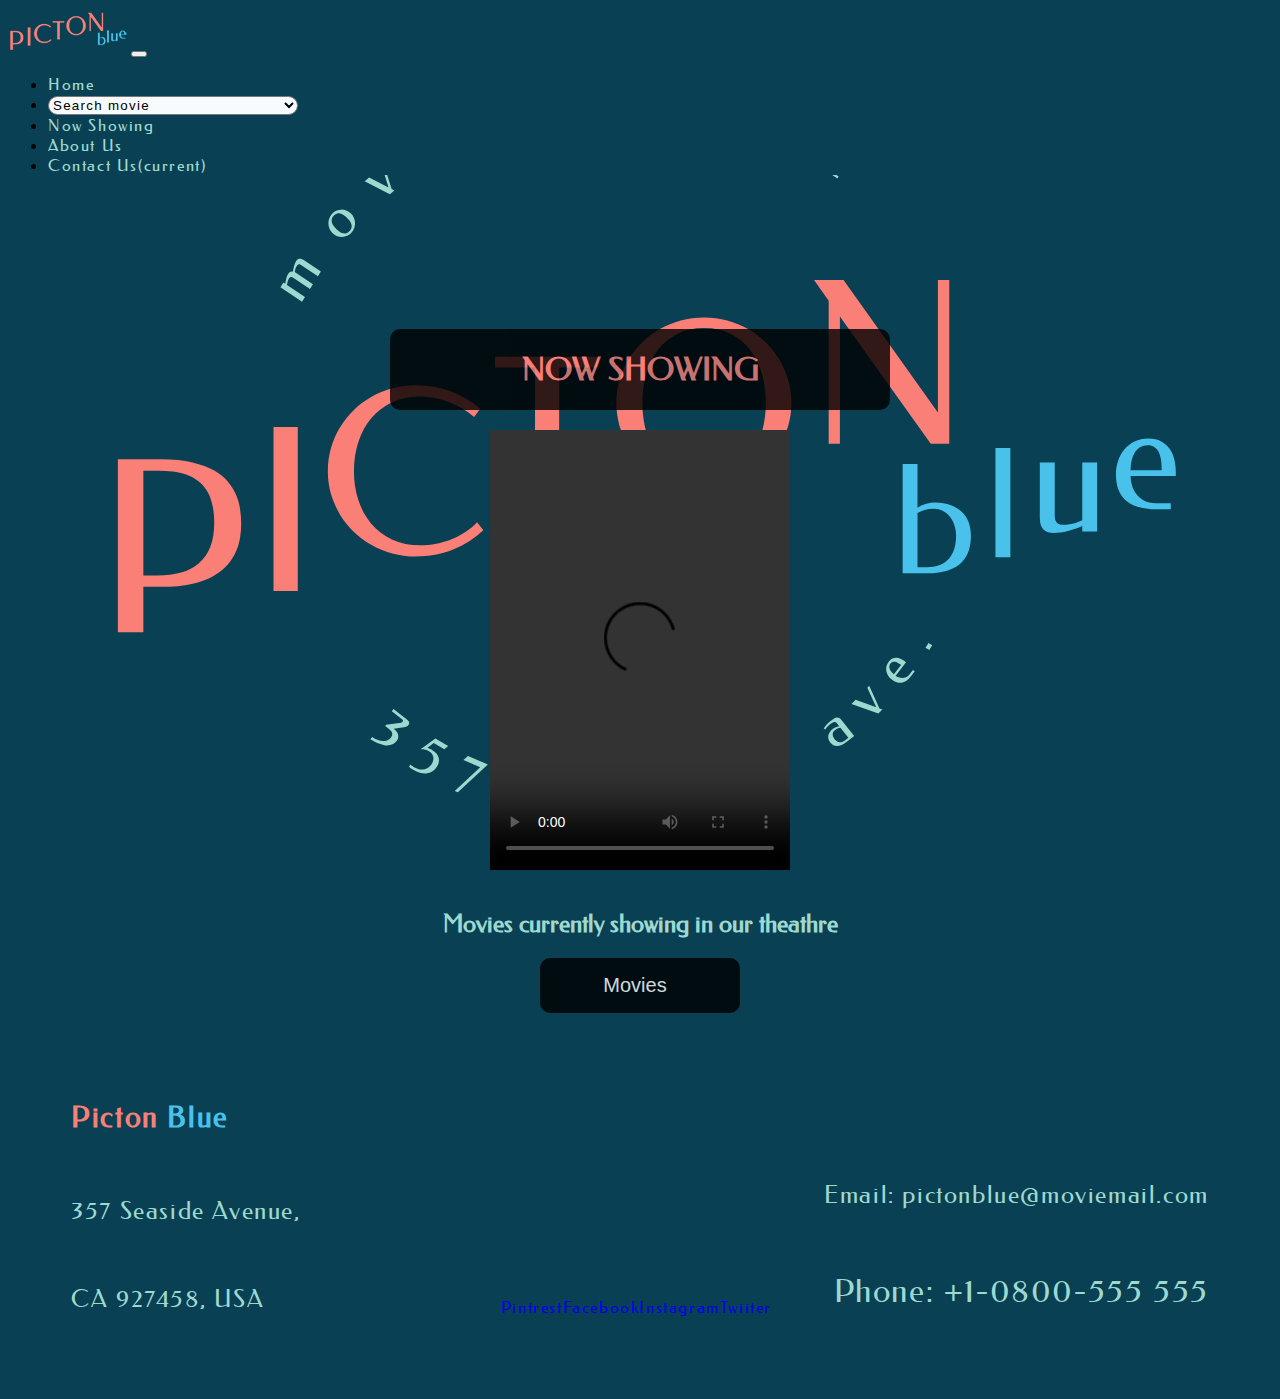
==== index.html @ ea3875aa "Change file path to favicon link in index file." ====
<!DOCTYPE html>
<html lang="en">
    <head>
        <meta charset="UTF-8">
        <meta http-equiv="X-UA-Compatible" content="IE=edge">
        <meta name="viewport" content="width=device-width, initial-scale=1.0">
        <link rel="icon"  type="image/png" href="assets/images/picton-favi.png" sizes="64x64" aria-hidden="true">
        <title>Picton Blue / Contact</title>
        <!-- ***** Bootstrap v4.6 *****-->
        <link rel="stylesheet" href="https://cdn.jsdelivr.net/npm/bootstrap@4.6.0/dist/css/bootstrap.min.css" 
            integrity="sha384-B0vP5xmATw1+K9KRQjQERJvTumQW0nPEzvF6L/Z6nronJ3oUOFUFpCjEUQouq2+l" crossorigin="anonymous">
        <!-- ***** Google Fonts *****-->
        <link href="https://fonts.googleapis.com/css2?family=Federo&display=swap" rel="stylesheet">
        <!-- ***** Fontawesome *****-->
        <link rel="stylesheet" href="https://use.fontawesome.com/releases/v5.15.2/css/all.css" 
            integrity="sha384-vSIIfh2YWi9wW0r9iZe7RJPrKwp6bG+s9QZMoITbCckVJqGCCRhc+ccxNcdpHuYu" crossorigin="anonymous">
        <link rel="stylesheet" href="assetts/styles/css/reset.css" type="text/css">        
        <link rel="stylesheet" href="assets/styles/css/navbar.css" type="text/css">
        <link rel="stylesheet" href="assets/styles/css/main/main.css" type="text/css">
        <link rel="stylesheet" href="assets/styles/css/footer.css" type="text/css">
    </head>
    <body>
        
        <!-- navigation start -->
        <nav class="navbar navbar-expand-lg px-lg-5 fixed-top">
            <a class="navbar-brand" href="#">
                <img src="assets/images/navbar-logo.png" alt="Picton Blue Logotype">
            </a>
            <button class="navbar-toggler" type="button" data-toggle="collapse" 
                data-target="#navbarSupportedContent" aria-controls="navbarSupportedContent" 
                aria-expanded="false" aria-label="Toggle navigation">
                <span class="navbar-toggler-icon pt-2"><i class="fas fa-ellipsis-v"></i></span>
            </button>
          
            <div class="collapse navbar-collapse ml-2 ml-lg-0 mt-5 mt-lg-0" id="navbarSupportedContent">
                <ul class="navbar-nav ml-auto">
                    <li class="nav-item active">
                    <a class="nav-link" href="../../index.html">Home</a>
                    </li>
                    <li>
                        <form class="form-inline my-2 my-lg-0 px-lg-5">
                            <div class="form-group mr-0">
                                <select class="form-control form" id="exampleFormControlSelect1">
                                    <option>Search movie</option>
                                    <option>2</option>
                                    <option>3</option>
                                    <option>4</option>
                                    <option>5</option>
                                </select>
                            </div>
                        </form>              
                    </li>    
                    <li class="nav-item">
                    <a class="nav-link" href="assets/pages/gallery.html">Now Showing</a>
                    </li>
                    <li class="nav-item px-lg-3">
                    <a class="nav-link " href="assets/pages/about.html">About Us</a>
                    </li>
                    <li class="nav-item">
                        <a class="nav-link " href="assets/pages/contact.html">Contact Us<span class="sr-only">(current)</span></a>
                    </li>
                </ul>
            </div>
        </nav>
        <!-- navigation end -->

        <!-- main start-->
        <section class="main__page">  
            <div class="video__container">
                <div class="movie__text">
                    <h1>NOW SHOWING</h1>
                </div>
                        <br>
                    <video max-width="520" height="440" controls>
                        <source src="/assets/videos/Erica Zandelin - Dark dreams [Music Video].mp4" type="video/mp4">
                    </video>
                        <br>
                <div class="text__container">
                    <h2>Movies currently showing in our theathre</h2>
                    <button class="show__btn"><a class="movie__link" href="assets/pages/gallery.html">Movies</a><i class="fas fa-film"></i></button>
                </div> 
            </div>
        </section>
        <!-- main end -->

        <!-- footer start -->
        <footer class="footer">
            <div class="footer-container">
                <div class="footer-address">
                    <h3 class="footer-address__heading">Picton <span class="footer-address__heading--main-colour">Blue</span></h3>
                    <p class="footer__text"> 357 Seaside Avenue,</p>
                    <p class="footer__text footer-address__zip-code">ca 927458, usa</p>
                </div>
                <div class="footer-social">
                    <ul class="footer-list">
                        <li>
                            <a href="https://www.pinterest.se/" target="_blank">
                                <i class="fab fa-pinterest-square footer-list__icons" aria-hidden="true"></i>
                                <span class="sr-only">Pintrest</span>
                            </a>
                        </li>
                        <li>
                            <a href="https://www.facebook.com/" target="_blank">
                                <i class="fab fa-facebook-square footer-list__icons" aria-hidden="true"></i>
                                <span class="sr-only">Facebook</span>
                            </a>
                        </li>
                        <li>
                            <a href="https://www.instagram.com/" target="_blank">
                                <i class="fab fa-instagram-square footer-list__icons" aria-hidden="true"></i>
                                <span class="sr-only">Instagram</span>
                            </a>
                        </li>
                        <li>
                            <a href="https://twitter.com/" target="_blank">
                                <i class="fab fa-twitter-square footer-list__icons" aria-hidden="true"></i>
                                <span class="sr-only">Twiiter</span>
                            </a>
                        </li>
                    </ul>
                </div>
                <div class="footer-contact">
                    <p class="footer__text">Email: pictonblue@moviemail.com</p>
                    <p class="footer-contact__phone">Phone: &#43;1-0800-555 555</p>
                </div>
            </div>
        </footer>
        <!-- footer end -->

        <!-- ***** Bootstrap JavaScript bundle v4.6 *****-->
        <script src="https://code.jquery.com/jquery-3.5.1.slim.min.js" 
            ntegrity="sha384-DfXdz2htPH0lsSSs5nCTpuj/zy4C+OGpamoFVy38MVBnE+IbbVYUew+OrCXaRkfj" crossorigin="anonymous"></script>
        <script src="https://cdn.jsdelivr.net/npm/popper.js@1.16.1/dist/umd/popper.min.js" 
            integrity="sha384-9/reFTGAW83EW2RDu2S0VKaIzap3H66lZH81PoYlFhbGU+6BZp6G7niu735Sk7lN" crossorigin="anonymous"></script>
        <script src="https://cdn.jsdelivr.net/npm/bootstrap@4.6.0/dist/js/bootstrap.min.js" 
            integrity="sha384-+YQ4JLhjyBLPDQt//I+STsc9iw4uQqACwlvpslubQzn4u2UU2UFM80nGisd026JF" crossorigin="anonymous"></script>
    </body>
</html>
---- assets/styles/css/navbar.css ----
body {
  font-family: "Federo", sans-serif;
}

.form:first-child {
  width: 250px;
  border-radius: 20px;
  background-color: #f6fcfe;
  letter-spacing: 0.08rem;
}

.navbar {
  background-color: #094053;
}
.navbar-toggler-icon {
  font-size: 1.8rem;
  color: #9ed9cf;
}

.nav-link {
  color: #9ed9cf;
  letter-spacing: 0.1rem;
}
.nav-link:hover, .nav-link:active, .nav-link:focus {
  color: #49c2eb;
}

/*# sourceMappingURL=navbar.css.map */
---- assets/styles/css/main/main.css ----
body {
  background-color: #094053;
  background-image: url(/assets/images/logo.svg);
  background-repeat: no-repeat;
  background-size: contain;
  background-position: center;
  background-attachment: fixed;
  height: auto;
  font-family: "Federo", sans-serif;
}

/* MAIN PAGE */
/*Thinking the text will be clearer on space lower, when navbar is added*/
h2 {
  color: #9ED9CF;
}

.movie__text {
  display: flex;
  flex-wrap: wrap;
  justify-content: center;
  background-color: black;
  color: #F97F77;
  border-radius: 10px;
  opacity: 0.8;
  width: 500px;
}

.box__container {
  display: flex;
  flex-wrap: wrap;
  justify-content: space-evenly;
}

.main__page {
  height: 60em;
  display: flex;
  flex-wrap: wrap;
  flex-direction: column;
  justify-content: center;
}

.video__container {
  display: flex;
  flex-wrap: wrap;
  flex-direction: column;
  align-items: center;
}

.text__container {
  display: flex;
  flex-direction: column;
  align-items: center;
}

a:link {
  text-decoration: none;
}

.movie__link {
  color: white;
}

.show__btn {
  display: flex;
  justify-content: center;
  align-items: center;
  background-color: black;
  color: #9ED9CF;
  padding: 16px;
  font-size: 20px;
  border: none;
  width: 200px;
  border-radius: 10px;
  opacity: 0.8;
}

.show__btn:hover {
  background-color: #2c748b;
  transition: all 0.3s ease 0s;
}

.lek1 {
  list-style: none;
  color: black;
  font-size: 30px;
}

.first__box {
  display: flex;
  flex-wrap: wrap;
  justify-content: space-evenly;
}

.fa-film {
  color: #F97F77;
  margin-left: 10px;
}
---- assets/styles/css/footer.css ----
.footer {
  width: 100%;
  height: 18rem;
  background-color: #094053;
  display: flex;
  justify-content: center;
  align-items: center;
  font-family: "Federo", sans-serif;
  color: #9ed9cf;
  letter-spacing: 0.08rem;
  line-height: 1.5rem;
}
.footer-container {
  width: 90%;
  height: 80%;
  display: flex;
  flex-direction: column;
  justify-content: space-between;
  align-items: center;
}
.footer-address {
  width: 100%;
  display: flex;
  flex-direction: column;
}
.footer-address__heading {
  color: #f97f77;
}
.footer-address__heading--main-colour {
  color: #49c2eb;
}
.footer-address__zip-code {
  text-transform: uppercase;
}
.footer-social {
  width: 100%;
  display: flex;
  justify-content: space-around;
  align-items: flex-end;
}
.footer .footer-list {
  width: 60%;
  display: flex;
  justify-content: space-between;
  list-style: none;
}
.footer .footer-list__icons {
  font-size: 2rem;
  color: #9ed9cf;
}
.footer .footer-list__icons:hover {
  color: #49c2eb;
}
.footer-contact {
  width: 100%;
  display: flex;
  flex-direction: column;
  align-items: flex-end;
  justify-content: center;
}

@media screen and (min-width: 769px) {
  .footer {
    height: 20rem;
    letter-spacing: 0.09rem;
    line-height: 2rem;
  }
  .footer__text {
    font-size: 1.2rem;
  }
  .footer-address__heading {
    font-size: 1.5rem;
  }
  .footer-contact__phone {
    font-size: 1.5rem;
  }
}
@media screen and (min-width: 1200px) {
  .footer {
    height: 15rem;
    letter-spacing: 0.1rem;
    line-height: 2.5rem;
  }
  .footer-container {
    height: 60%;
    flex-direction: row;
    align-items: flex-end;
  }
  .footer__text {
    font-size: 1.5rem;
  }
  .footer-address {
    width: 30%;
  }
  .footer-address__heading {
    font-size: 1.8rem;
  }
  .footer-social {
    width: 30%;
  }
  .footer-contact {
    width: 40%;
  }
  .footer-contact__phone {
    font-size: 2rem;
  }
  .footer-list {
    width: 100%;
  }
}

/*# sourceMappingURL=footer.css.map */
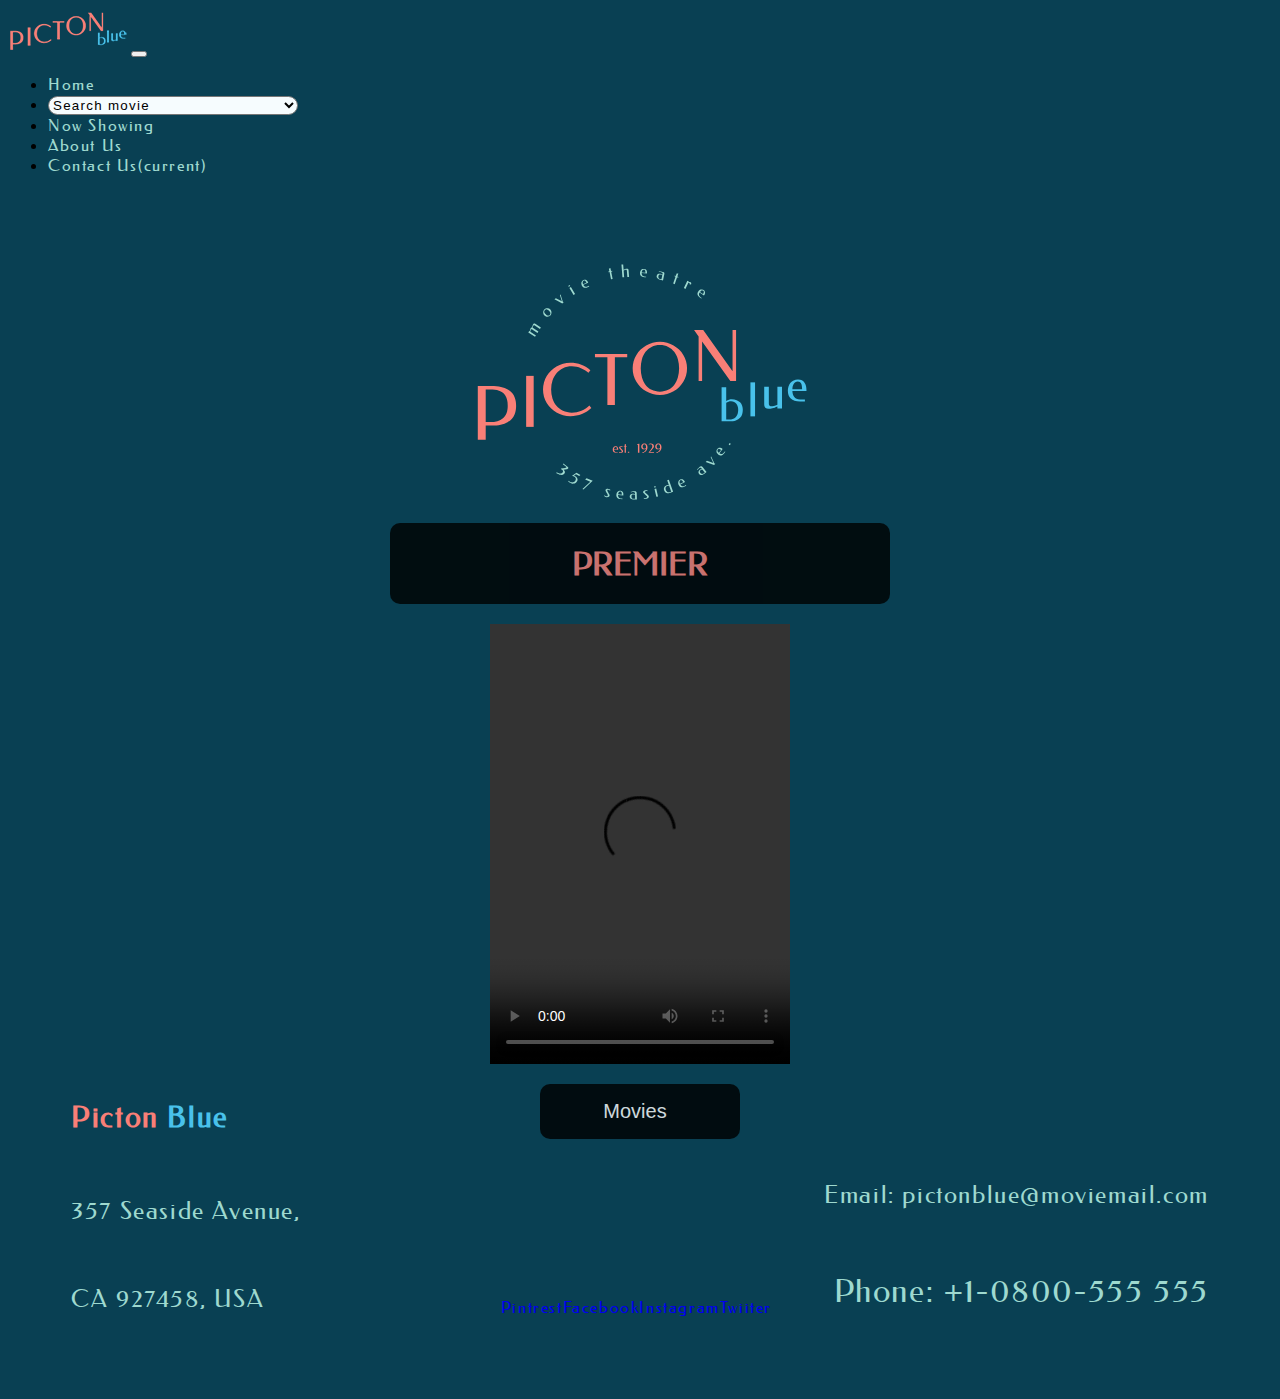
==== commit 7229eddf: "did some changes on my pages" ====
--- a/index.html
+++ b/index.html
@@ -65,18 +65,21 @@
         <!-- navigation end -->
 
         <!-- main start-->
-        <section class="main__page">  
+        <section class="main__page"> 
+            
+            <div class="logo__box">
+                <img src="assets/images/logo.svg" max-width="347" height="280">
+            </div>
             <div class="video__container">
                 <div class="movie__text">
-                    <h1>NOW SHOWING</h1>
+                    <h1>PREMIER</h1>
                 </div>
                         <br>
-                    <video max-width="520" height="440" controls>
-                        <source src="/assets/videos/Erica Zandelin - Dark dreams [Music Video].mp4" type="video/mp4">
+                    <video class="video__box" max-width="520" height="440" controls>
+                        <source src="/assets/videos/Erica Zandelin - Dark dreams [Music Video].mp4" type="video/mp4" media="screen and (min-width:768px)">
                     </video>
                         <br>
                 <div class="text__container">
-                    <h2>Movies currently showing in our theathre</h2>
                     <button class="show__btn"><a class="movie__link" href="assets/pages/gallery.html">Movies</a><i class="fas fa-film"></i></button>
                 </div> 
             </div>
--- a/assets/styles/css/navbar.css
+++ b/assets/styles/css/navbar.css
@@ -7,6 +7,10 @@
   border-radius: 20px;
   background-color: #f6fcfe;
   letter-spacing: 0.08rem;
+  cursor: pointer;
+}
+.form:first-child:hover {
+  background-color: #9ed9cf;
 }
 
 .navbar {
--- a/assets/styles/css/main/main.css
+++ b/assets/styles/css/main/main.css
@@ -1,11 +1,5 @@
 body {
   background-color: #094053;
-  background-image: url(/assets/images/logo.svg);
-  background-repeat: no-repeat;
-  background-size: contain;
-  background-position: center;
-  background-attachment: fixed;
-  height: auto;
   font-family: "Federo", sans-serif;
 }
 
@@ -13,6 +7,13 @@
 /*Thinking the text will be clearer on space lower, when navbar is added*/
 h2 {
   color: #9ED9CF;
+}
+
+.logo__box {
+  display: flex;
+  flex-wrap: wrap;
+  justify-content: center;
+  margin-top: 40px;
 }
 
 .movie__text {
@@ -95,4 +96,10 @@
 .fa-film {
   color: #F97F77;
   margin-left: 10px;
+}
+
+@media screen and (min-width: 0px) and (max-width: 768px) {
+  .video__box {
+    width: 90%;
+  }
 }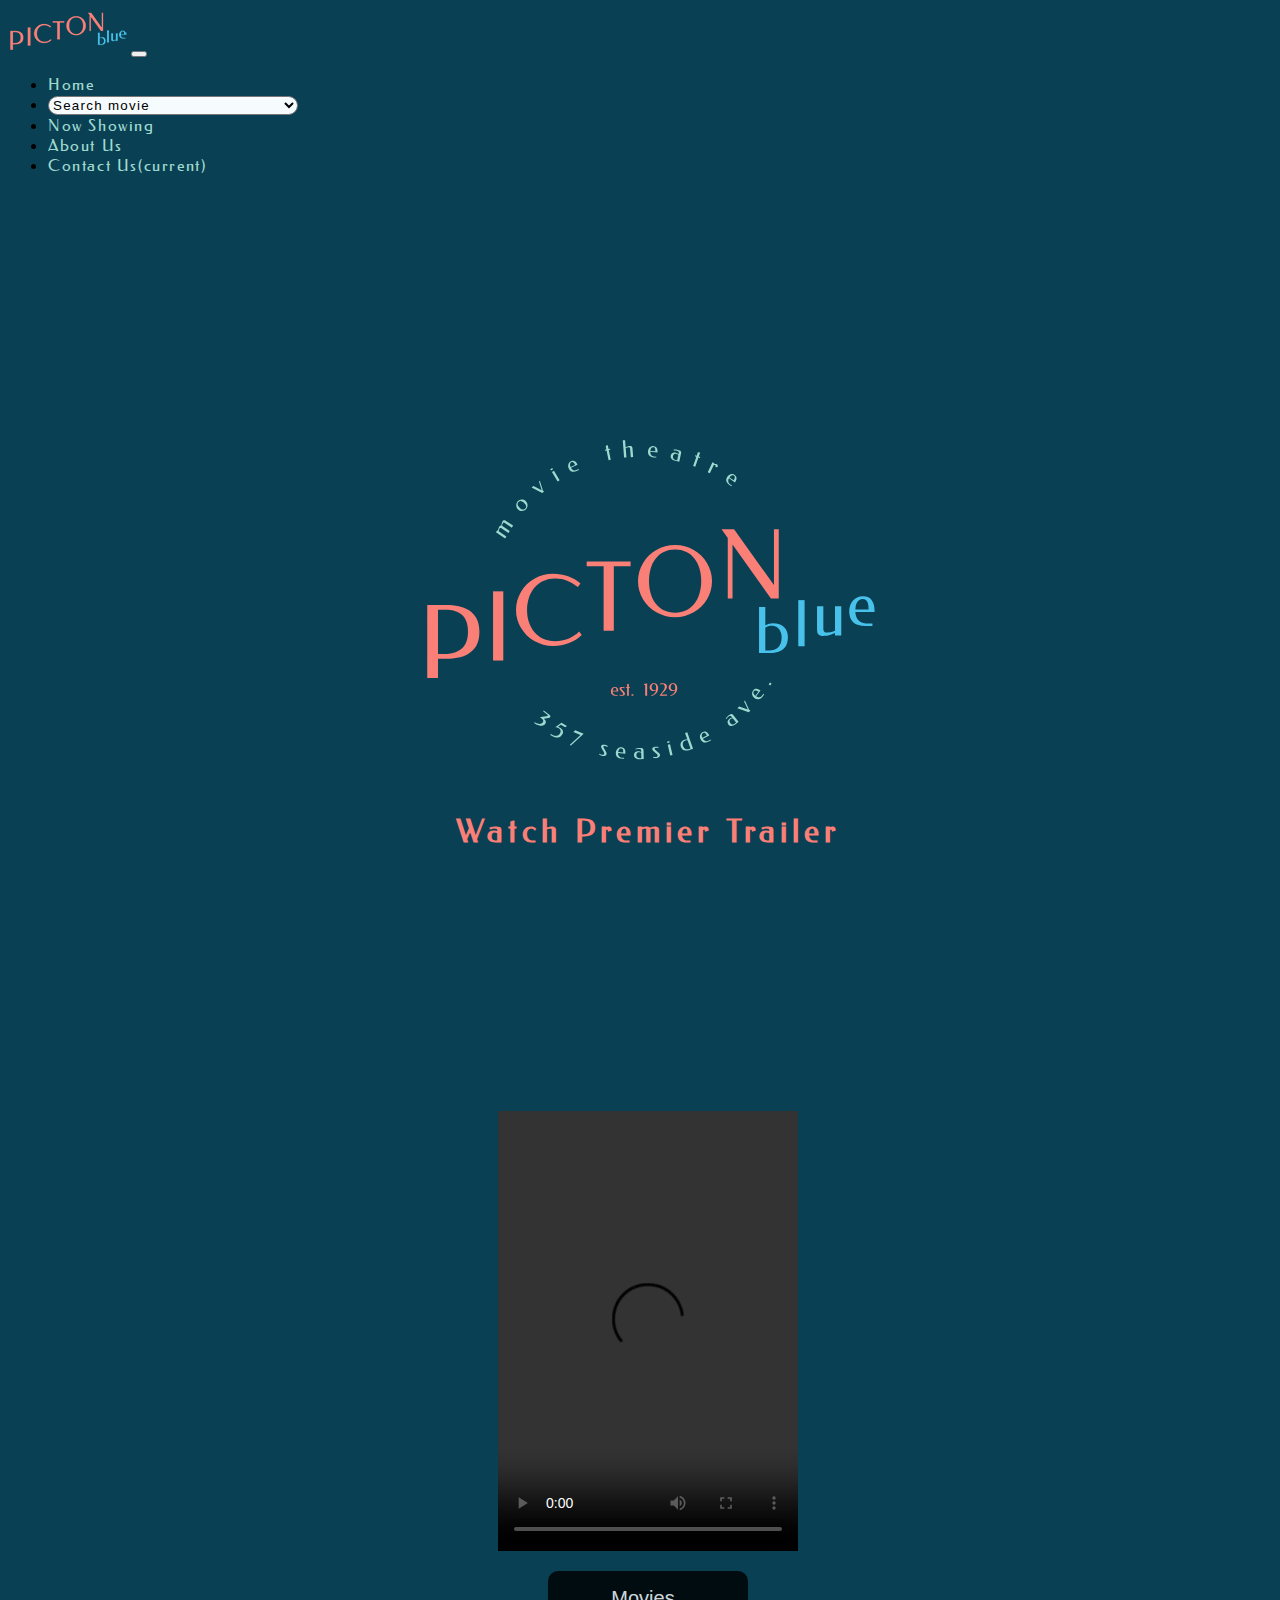
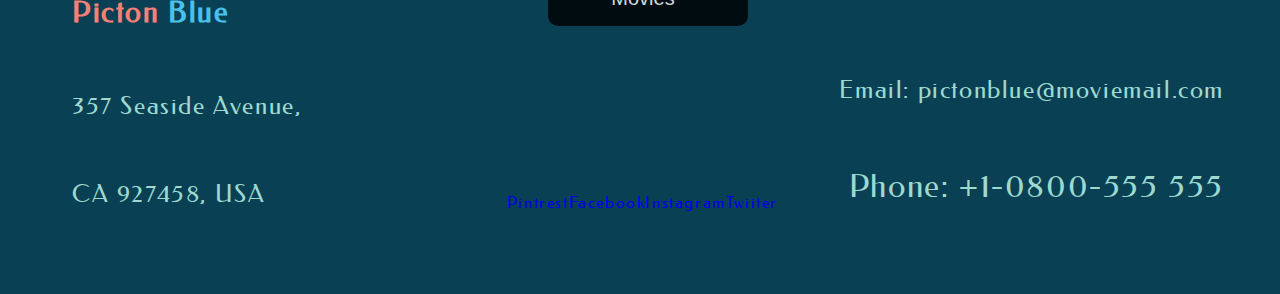
==== commit d0d28f76: "made new changes" ====
--- a/index.html
+++ b/index.html
@@ -65,15 +65,17 @@
         <!-- navigation end -->
 
         <!-- main start-->
-        <section class="main__page"> 
+        
+        <section class="main__page">
+
+            <div class="logo__box">
+                <img src="assets/images/logo.svg" max-width="453" height="380">
+                    <h1>Watch Premier Trailer</h1>
+                    <i class="fas fa-angle-down fa-2x"></i>
+            </div>
             
-            <div class="logo__box">
-                <img src="assets/images/logo.svg" max-width="347" height="280">
-            </div>
+           
             <div class="video__container">
-                <div class="movie__text">
-                    <h1>PREMIER</h1>
-                </div>
                         <br>
                     <video class="video__box" max-width="520" height="440" controls>
                         <source src="/assets/videos/Erica Zandelin - Dark dreams [Music Video].mp4" type="video/mp4" media="screen and (min-width:768px)">
--- a/assets/styles/css/main/main.css
+++ b/assets/styles/css/main/main.css
@@ -1,44 +1,36 @@
 body {
   background-color: #094053;
   font-family: "Federo", sans-serif;
+  max-width: 1710px;
+  width: 100%;
 }
 
 /* MAIN PAGE */
-/*Thinking the text will be clearer on space lower, when navbar is added*/
-h2 {
-  color: #9ED9CF;
+.main__page {
+  display: flex;
+  flex-wrap: wrap;
+  flex-direction: column;
+  justify-content: center;
+}
+
+h1 {
+  color: #F97F77;
+  letter-spacing: 5px;
 }
 
 .logo__box {
   display: flex;
   flex-wrap: wrap;
   justify-content: center;
-  margin-top: 40px;
+  flex-direction: column;
+  align-items: center;
+  max-width: 1710px;
+  height: 900px;
 }
 
-.movie__text {
-  display: flex;
-  flex-wrap: wrap;
-  justify-content: center;
-  background-color: black;
+.fa-angle-down {
   color: #F97F77;
-  border-radius: 10px;
-  opacity: 0.8;
-  width: 500px;
-}
-
-.box__container {
-  display: flex;
-  flex-wrap: wrap;
-  justify-content: space-evenly;
-}
-
-.main__page {
-  height: 60em;
-  display: flex;
-  flex-wrap: wrap;
-  flex-direction: column;
-  justify-content: center;
+  cursor: pointer;
 }
 
 .video__container {
@@ -46,6 +38,7 @@
   flex-wrap: wrap;
   flex-direction: column;
   align-items: center;
+  margin-bottom: 20px;
 }
 
 .text__container {
@@ -56,10 +49,6 @@
 
 a:link {
   text-decoration: none;
-}
-
-.movie__link {
-  color: white;
 }
 
 .show__btn {
@@ -81,16 +70,8 @@
   transition: all 0.3s ease 0s;
 }
 
-.lek1 {
-  list-style: none;
-  color: black;
-  font-size: 30px;
-}
-
-.first__box {
-  display: flex;
-  flex-wrap: wrap;
-  justify-content: space-evenly;
+.movie__link {
+  color: white;
 }
 
 .fa-film {
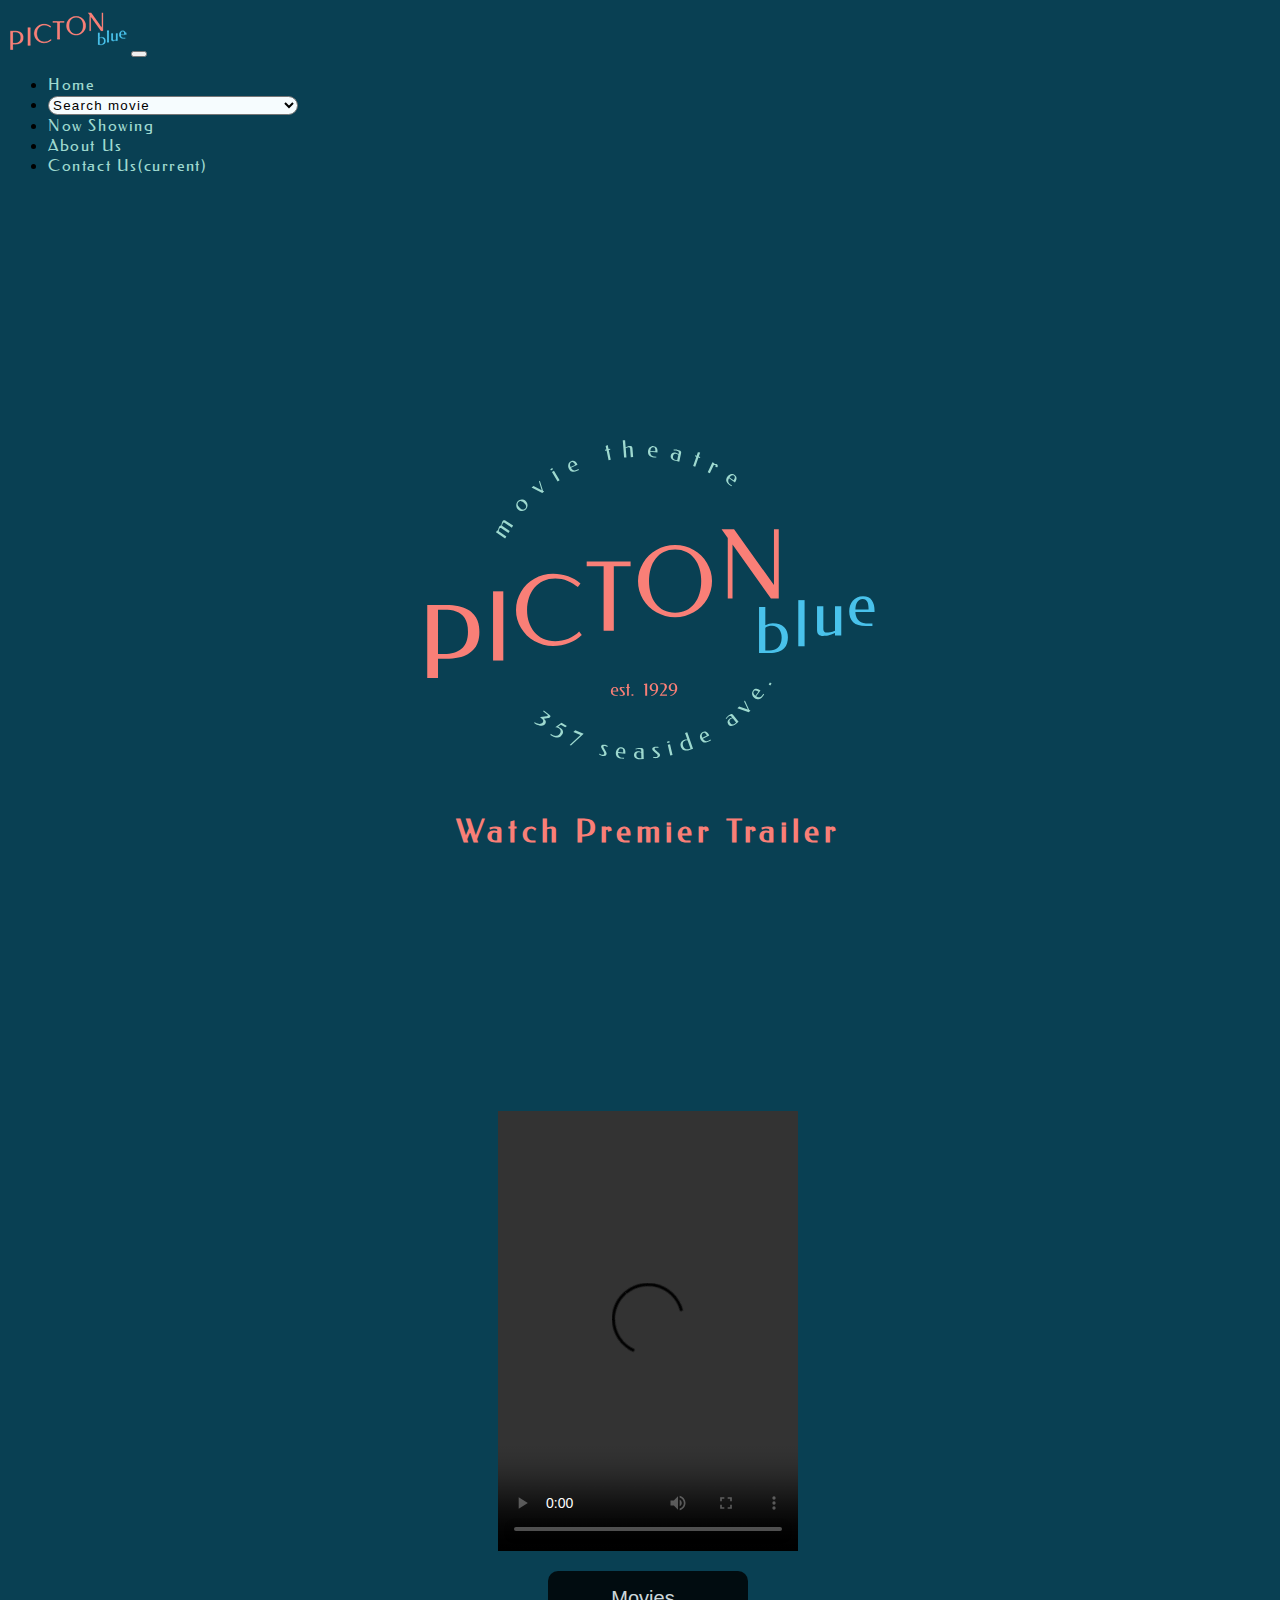
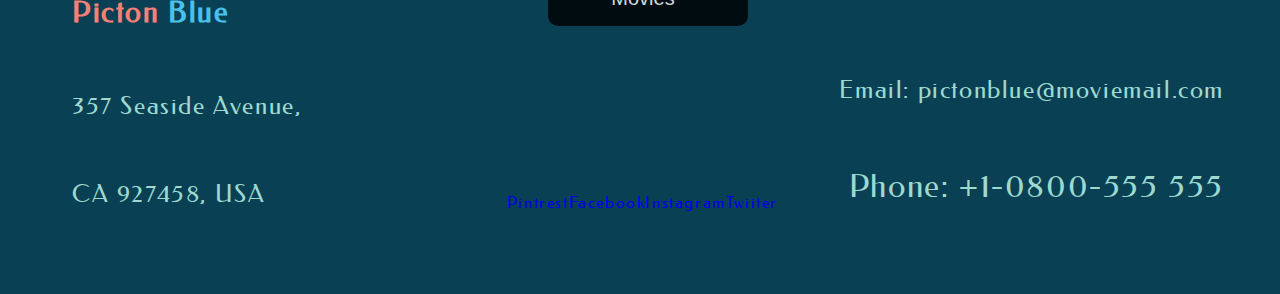
==== commit e46df35c: "Add film titles to dropdown menu. Refactor. Adjust file paths to links. Remove reduntant files." ====
--- a/index.html
+++ b/index.html
@@ -4,8 +4,8 @@
         <meta charset="UTF-8">
         <meta http-equiv="X-UA-Compatible" content="IE=edge">
         <meta name="viewport" content="width=device-width, initial-scale=1.0">
-        <link rel="icon"  type="image/png" href="assets/images/picton-favi.png" sizes="64x64" aria-hidden="true">
-        <title>Picton Blue / Contact</title>
+        <link rel="icon" href="assets/images/picton-favi.png" sizes="64x64" aria-hidden="true">
+        <title>Picton Blue Movie Theater</title>
         <!-- ***** Bootstrap v4.6 *****-->
         <link rel="stylesheet" href="https://cdn.jsdelivr.net/npm/bootstrap@4.6.0/dist/css/bootstrap.min.css" 
             integrity="sha384-B0vP5xmATw1+K9KRQjQERJvTumQW0nPEzvF6L/Z6nronJ3oUOFUFpCjEUQouq2+l" crossorigin="anonymous">
@@ -14,10 +14,10 @@
         <!-- ***** Fontawesome *****-->
         <link rel="stylesheet" href="https://use.fontawesome.com/releases/v5.15.2/css/all.css" 
             integrity="sha384-vSIIfh2YWi9wW0r9iZe7RJPrKwp6bG+s9QZMoITbCckVJqGCCRhc+ccxNcdpHuYu" crossorigin="anonymous">
-        <link rel="stylesheet" href="assetts/styles/css/reset.css" type="text/css">        
-        <link rel="stylesheet" href="assets/styles/css/navbar.css" type="text/css">
-        <link rel="stylesheet" href="assets/styles/css/main/main.css" type="text/css">
-        <link rel="stylesheet" href="assets/styles/css/footer.css" type="text/css">
+        <link rel="stylesheet" href="assetts/styles/css/reset.css">        
+        <link rel="stylesheet" href="assets/styles/css/navbar.css">
+        <link rel="stylesheet" href="assets/styles/css/main.css">
+        <link rel="stylesheet" href="assets/styles/css/footer.css">
     </head>
     <body>
         
@@ -42,10 +42,10 @@
                             <div class="form-group mr-0">
                                 <select class="form-control form" id="exampleFormControlSelect1">
                                     <option>Search movie</option>
-                                    <option>2</option>
-                                    <option>3</option>
-                                    <option>4</option>
-                                    <option>5</option>
+                                    <option>Black Widow</option>
+                                    <option>The Sponge Bob Movie</option>
+                                    <option>Mortal Combat</option>
+                                    <option>Soul</option>
                                 </select>
                             </div>
                         </form>              
--- a/assets/styles/css/main.css
+++ b/assets/styles/css/main.css
@@ -0,0 +1,88 @@
+body {
+  background-color: #094053;
+  font-family: "Federo", sans-serif;
+  max-width: 1710px;
+  width: 100%;
+}
+
+/* MAIN PAGE */
+.main__page {
+  display: flex;
+  flex-wrap: wrap;
+  flex-direction: column;
+  justify-content: center;
+}
+
+h1 {
+  color: #F97F77;
+  letter-spacing: 5px;
+}
+
+.logo__box {
+  display: flex;
+  flex-wrap: wrap;
+  justify-content: center;
+  flex-direction: column;
+  align-items: center;
+  max-width: 1710px;
+  height: 900px;
+}
+
+.fa-angle-down {
+  color: #F97F77;
+  cursor: pointer;
+}
+
+.video__container {
+  display: flex;
+  flex-wrap: wrap;
+  flex-direction: column;
+  align-items: center;
+  margin-bottom: 20px;
+}
+
+.text__container {
+  display: flex;
+  flex-direction: column;
+  align-items: center;
+}
+
+a:link {
+  text-decoration: none;
+}
+
+.show__btn {
+  display: flex;
+  justify-content: center;
+  align-items: center;
+  background-color: black;
+  color: #9ED9CF;
+  padding: 16px;
+  font-size: 20px;
+  border: none;
+  width: 200px;
+  border-radius: 10px;
+  opacity: 0.8;
+}
+
+.show__btn:hover {
+  background-color: #2c748b;
+  transition: all 0.3s ease 0s;
+}
+
+.movie__link {
+  color: white;
+}
+
+.fa-film {
+  color: #F97F77;
+  margin-left: 10px;
+}
+
+@media screen and (min-width: 0px) and (max-width: 768px) {
+  .video__box {
+    width: 90%;
+  }
+}
+
+/*# sourceMappingURL=main.css.map */
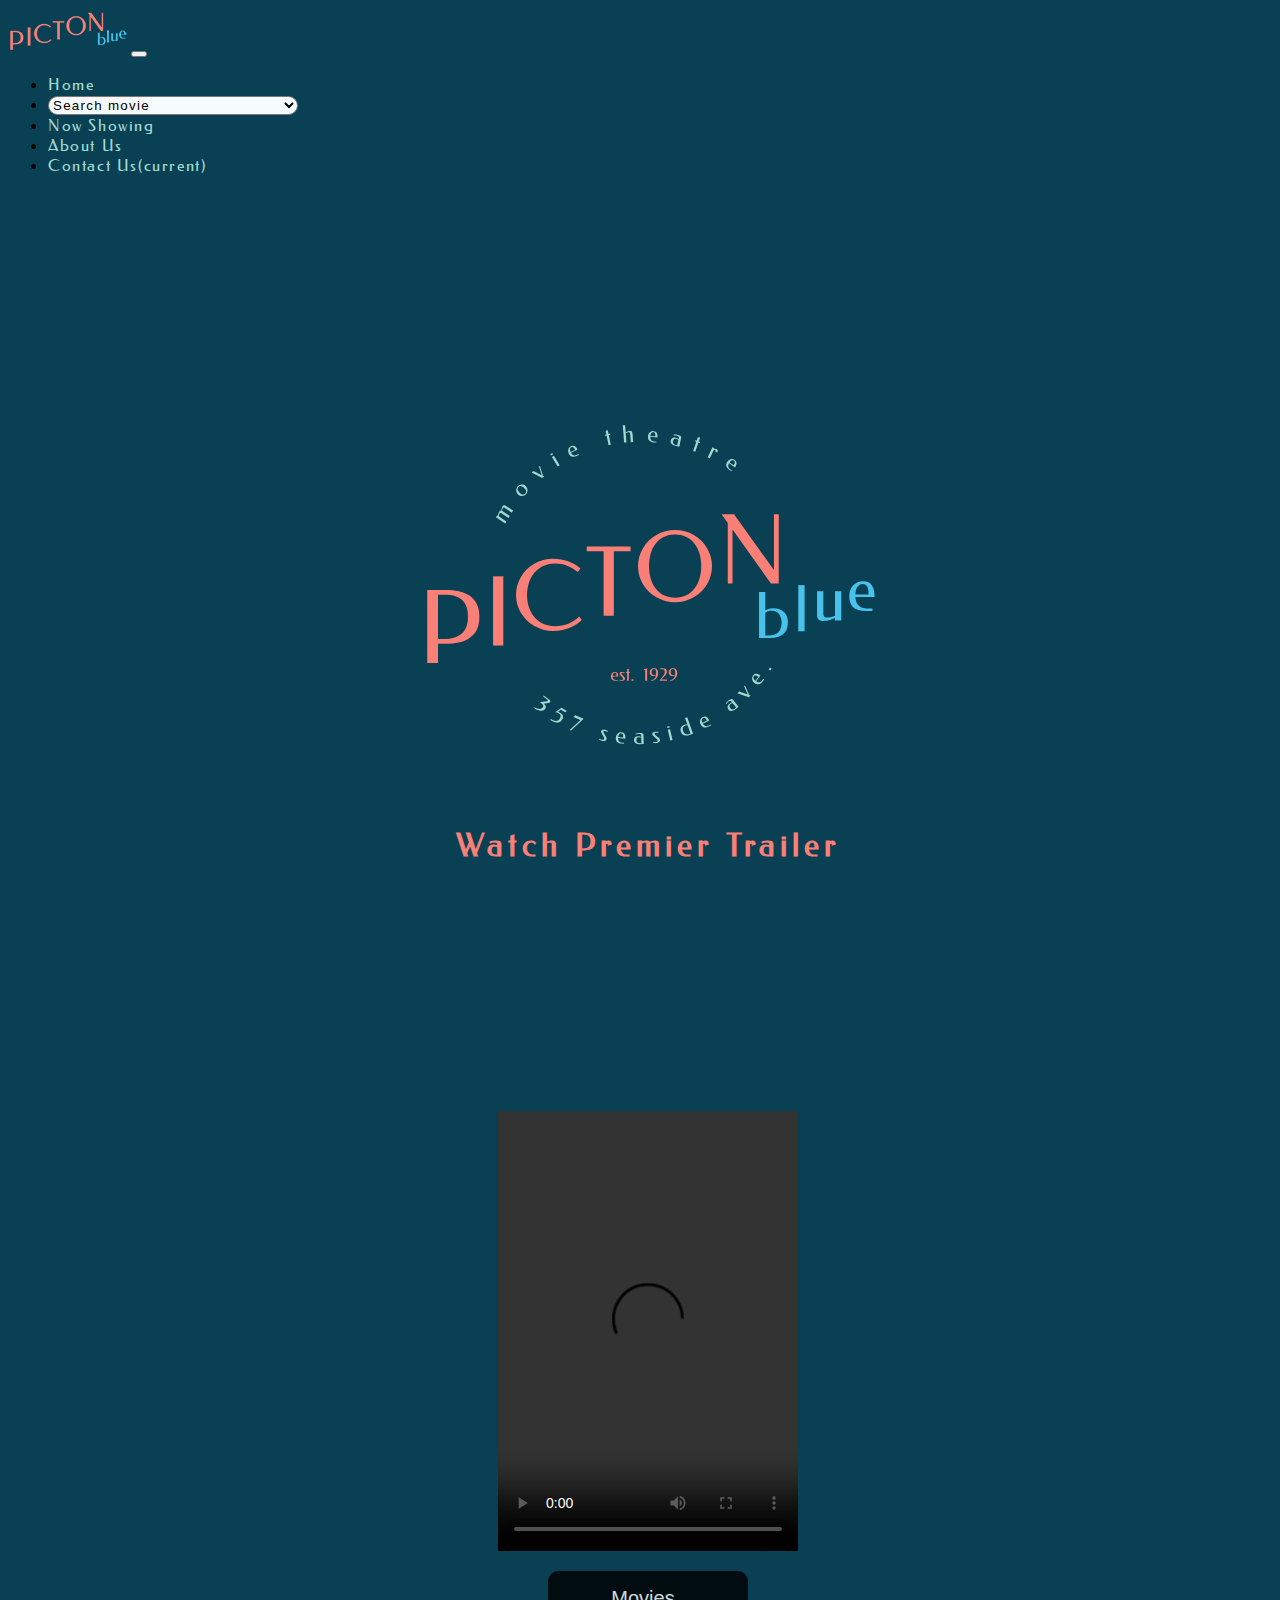
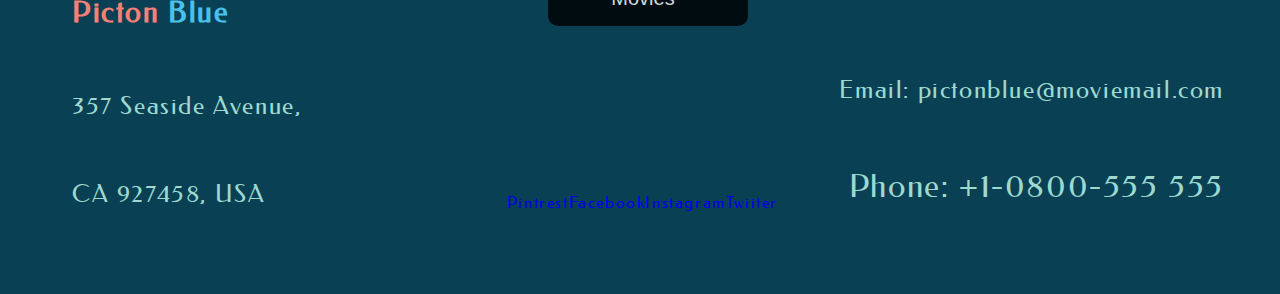
==== commit a290b43d: "Fix responsivness to video." ====
--- a/index.html
+++ b/index.html
@@ -69,7 +69,7 @@
         <section class="main__page">
 
             <div class="logo__box">
-                <img src="assets/images/logo.svg" max-width="453" height="380">
+                <img class="logo" src="assets/images/logo.svg" max-width="453" height="380">
                     <h1>Watch Premier Trailer</h1>
                     <i class="fas fa-angle-down fa-2x"></i>
             </div>
--- a/assets/styles/css/main.css
+++ b/assets/styles/css/main.css
@@ -16,6 +16,7 @@
 h1 {
   color: #F97F77;
   letter-spacing: 5px;
+  margin-top: 50px;
 }
 
 .logo__box {
@@ -79,9 +80,30 @@
   margin-left: 10px;
 }
 
-@media screen and (min-width: 0px) and (max-width: 768px) {
+@media screen and (min-width: 0px) and (max-width: 840px) {
   .video__box {
-    width: 90%;
+    width: 500px;
+    height: 300px;
+  }
+}
+@media screen and (max-width: 550px) {
+  .logo__box {
+    height: 600px;
+  }
+
+  .logo {
+    max-width: 280px;
+  }
+
+  h1 {
+    font-size: 1rem;
+    letter-spacing: 2px;
+    margin-top: 30px;
+  }
+
+  .video__box {
+    width: 300px;
+    height: 180px;
   }
 }
 
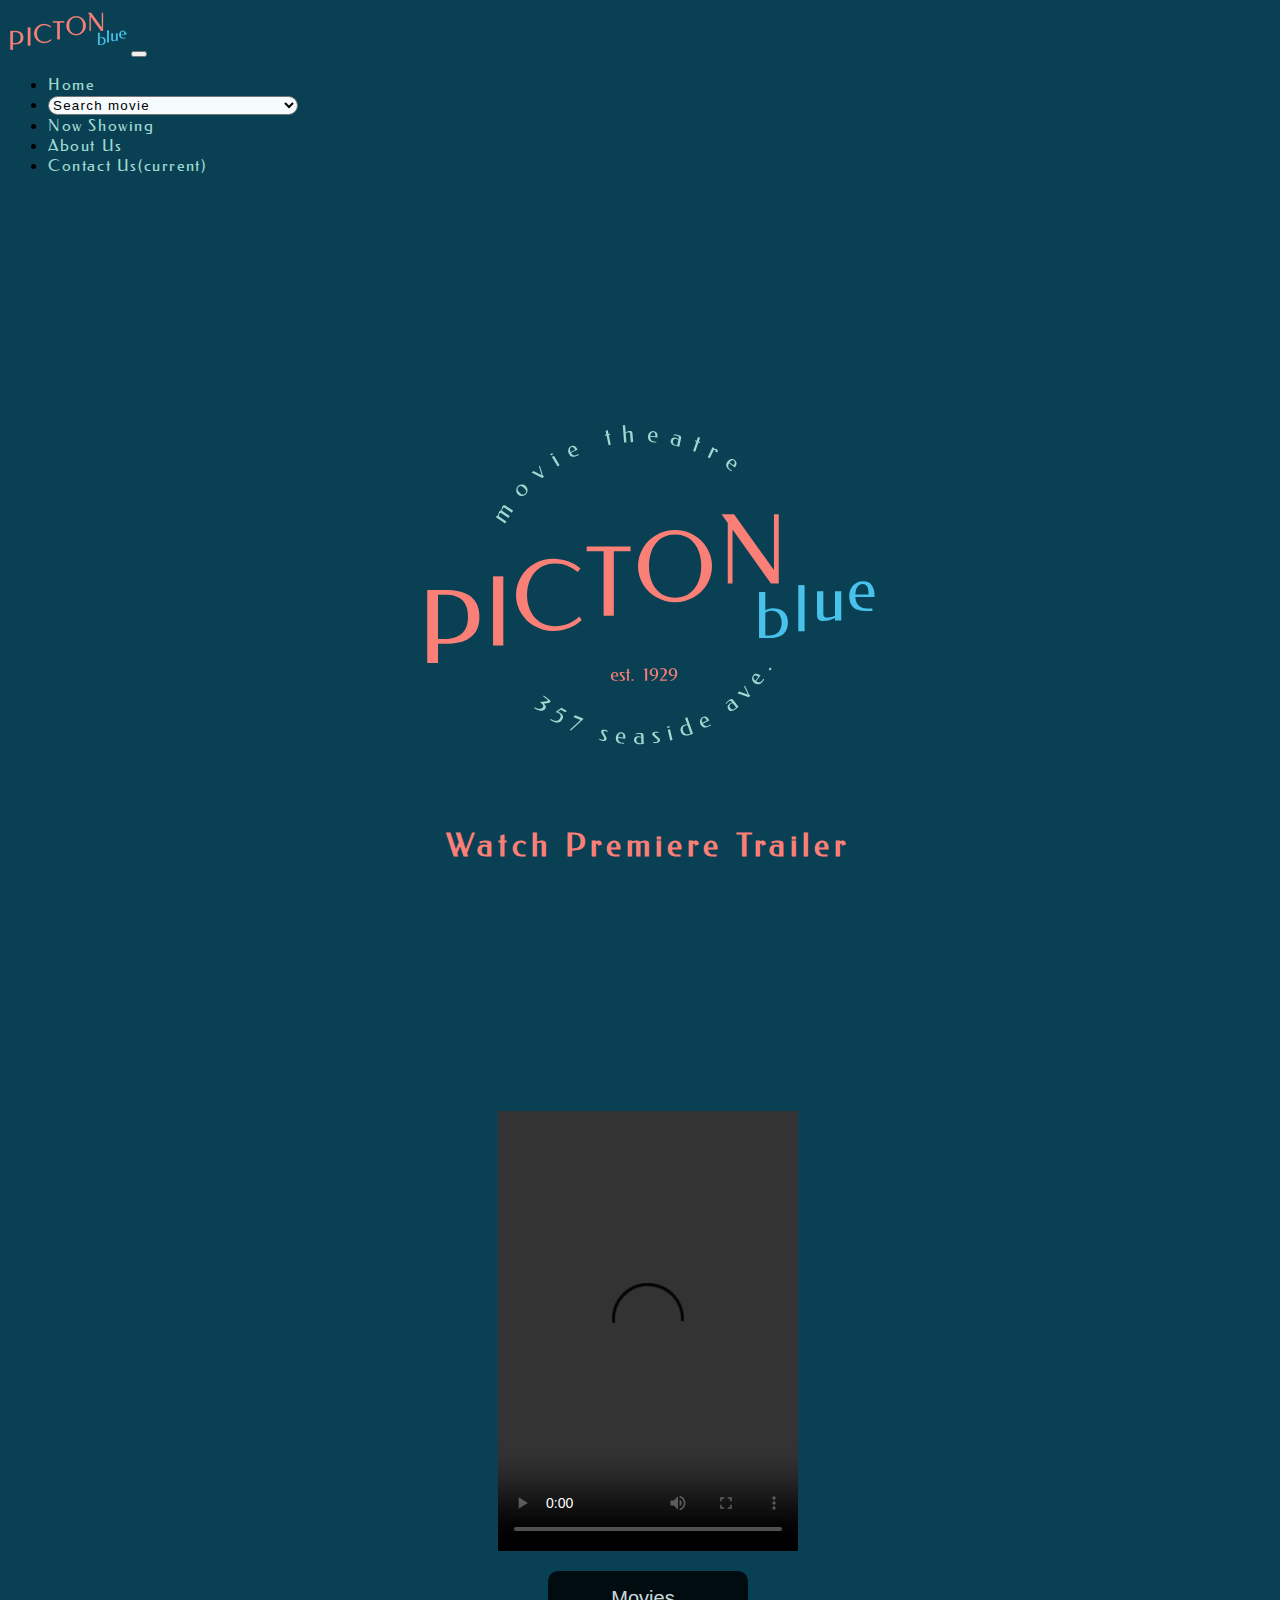
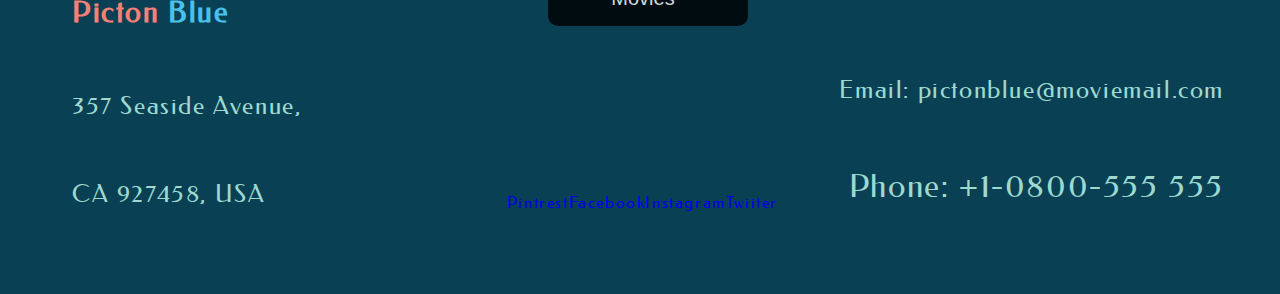
==== commit 13dbe539: "Fix spelling." ====
--- a/index.html
+++ b/index.html
@@ -70,7 +70,7 @@
 
             <div class="logo__box">
                 <img class="logo" src="assets/images/logo.svg" max-width="453" height="380">
-                    <h1>Watch Premier Trailer</h1>
+                    <h1>Watch Premiere Trailer</h1>
                     <i class="fas fa-angle-down fa-2x"></i>
             </div>
             
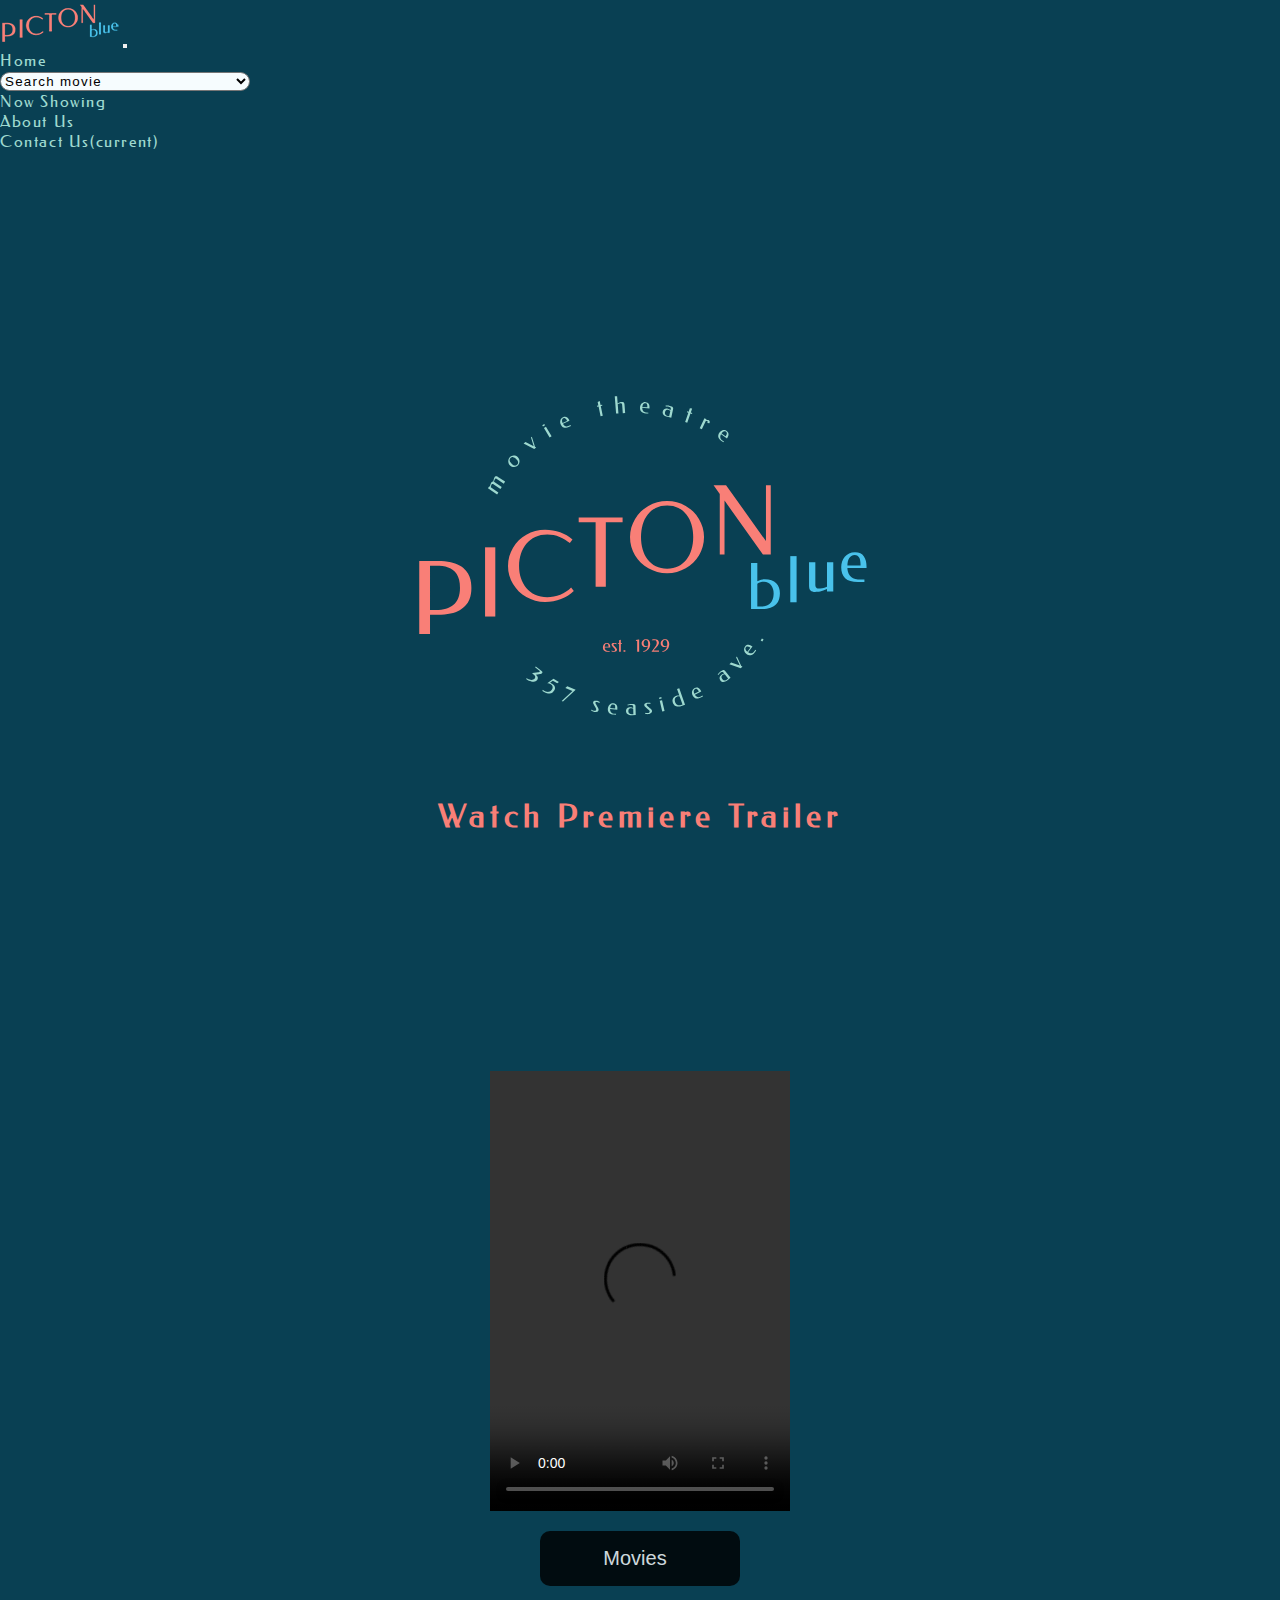
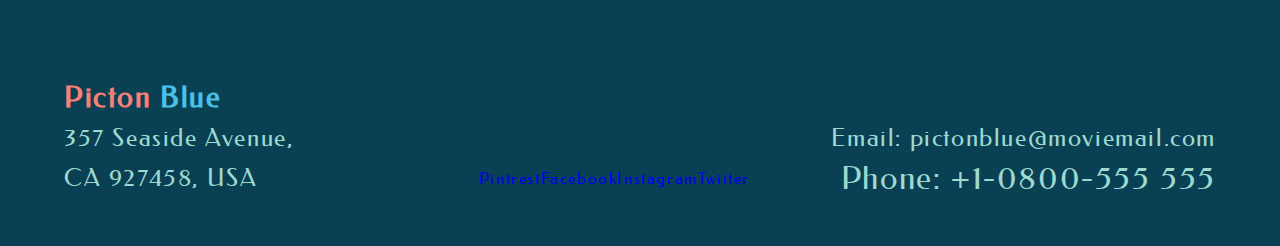
==== commit 0b273cf2: "Fix typo in stylesheet link." ====
--- a/index.html
+++ b/index.html
@@ -14,7 +14,7 @@
         <!-- ***** Fontawesome *****-->
         <link rel="stylesheet" href="https://use.fontawesome.com/releases/v5.15.2/css/all.css" 
             integrity="sha384-vSIIfh2YWi9wW0r9iZe7RJPrKwp6bG+s9QZMoITbCckVJqGCCRhc+ccxNcdpHuYu" crossorigin="anonymous">
-        <link rel="stylesheet" href="assetts/styles/css/reset.css">        
+        <link rel="stylesheet" href="assets/styles/css/reset.css">        
         <link rel="stylesheet" href="assets/styles/css/navbar.css">
         <link rel="stylesheet" href="assets/styles/css/main.css">
         <link rel="stylesheet" href="assets/styles/css/footer.css">
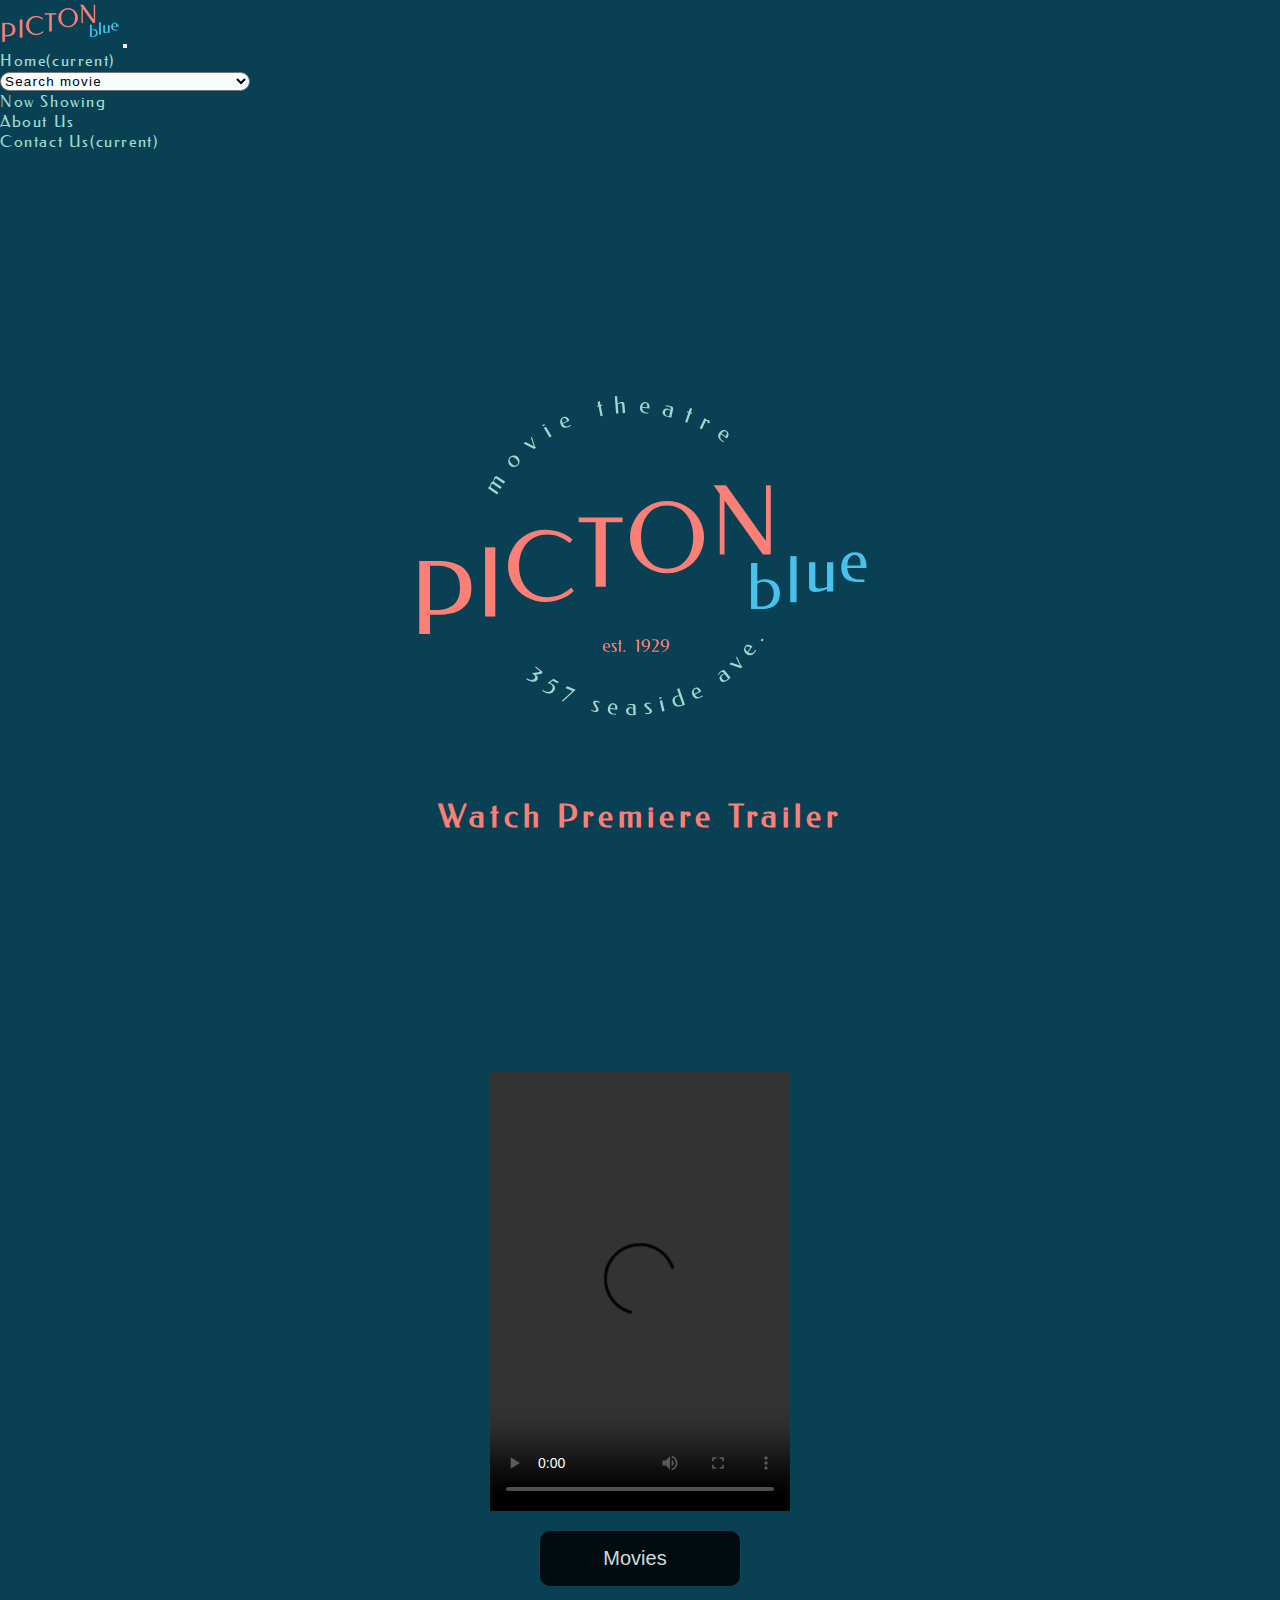
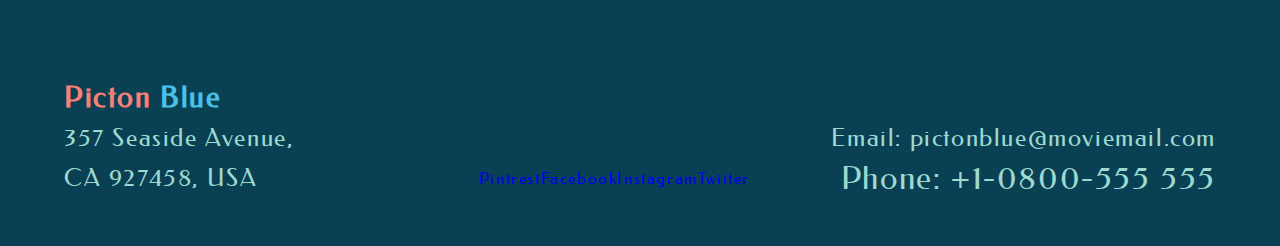
==== commit 5526b80a: "Fix bug." ====
--- a/index.html
+++ b/index.html
@@ -35,7 +35,7 @@
             <div class="collapse navbar-collapse ml-2 ml-lg-0 mt-5 mt-lg-0" id="navbarSupportedContent">
                 <ul class="navbar-nav ml-auto">
                     <li class="nav-item active">
-                    <a class="nav-link" href="../../index.html">Home</a>
+                    <a class="nav-link" href="../../index.html">Home<span class="sr-only">(current)</span></a>
                     </li>
                     <li>
                         <form class="form-inline my-2 my-lg-0 px-lg-5">
